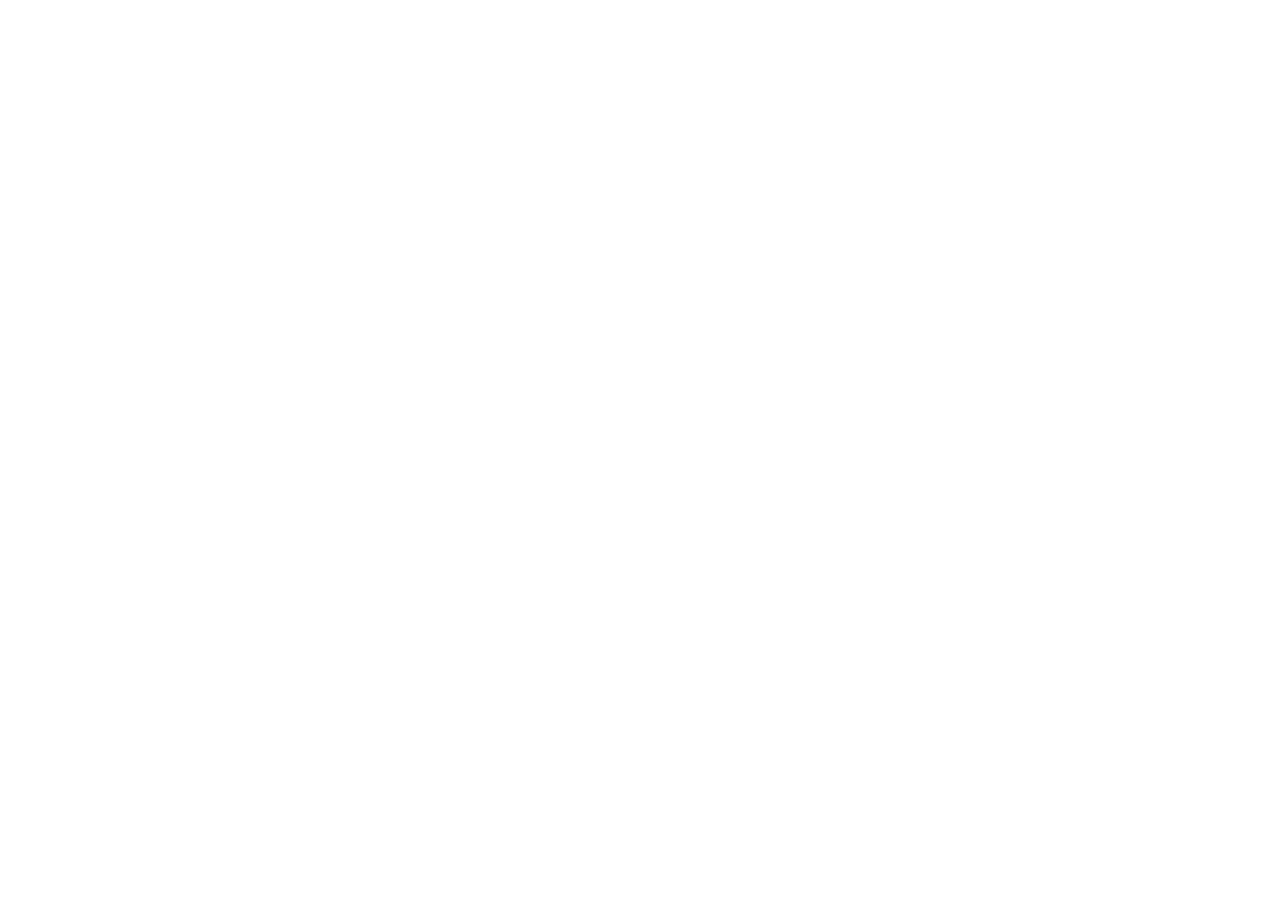
==== task_1/index.html @ 24e5e738 "start" ====
<!DOCTYPE html>
<html lang="en">
<head>
    <meta charset="UTF-8">
    <meta name="viewport" content="width=device-width, initial-scale=1.0">
    <meta http-equiv="X-UA-Compatible" content="ie=edge">
    <title>Document</title>
</head>
<body>
    
</body>
</html>
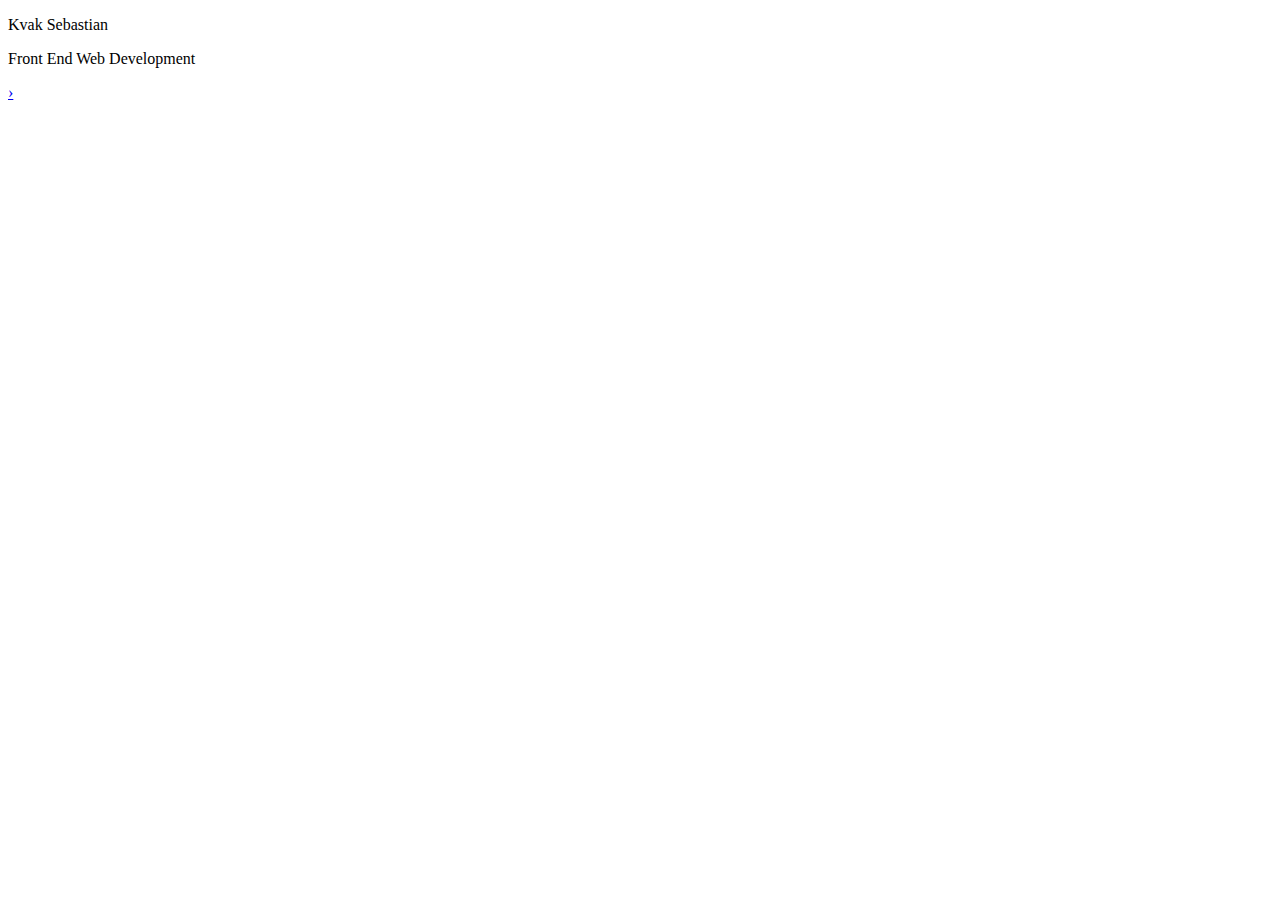
==== commit ca40d0d4: "first page" ====
--- a/task_1/index.html
+++ b/task_1/index.html
@@ -4,9 +4,15 @@
     <meta charset="UTF-8">
     <meta name="viewport" content="width=device-width, initial-scale=1.0">
     <meta http-equiv="X-UA-Compatible" content="ie=edge">
+    <link rel="stylesheet" type="text/css" href="style_index.css">
     <title>Document</title>
 </head>
 <body>
-    
+    <div class="name">
+        <p class="my_name">Kvak Sebastian</p>
+        <p class="my_prof">Front End Web Development</p> 
+    </div>
+    <div class="next"><a href="inf.html" class="round">›</a>
+    </div>
 </body>
 </html>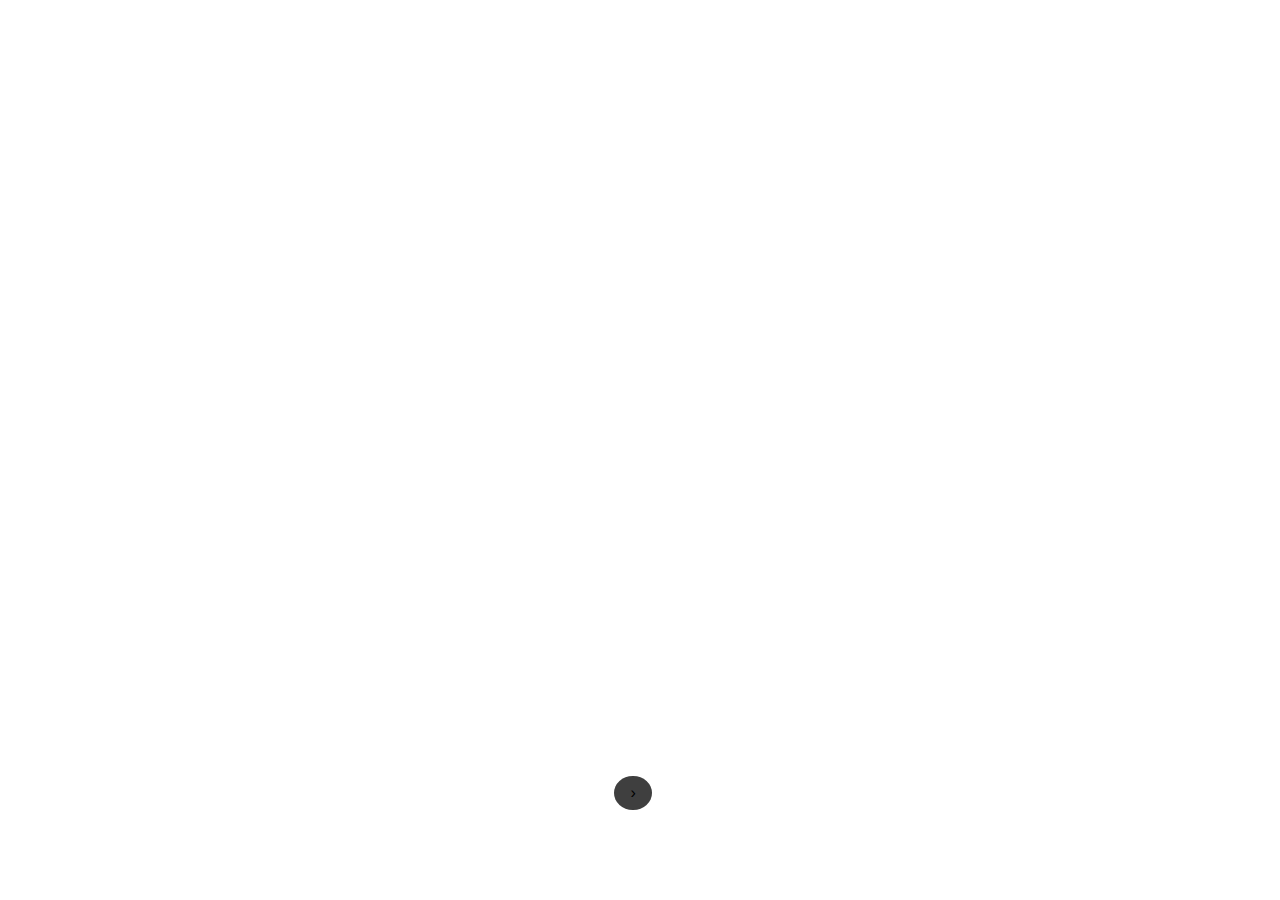
==== commit 3009e56e: "Final version" ====
--- a/task_1/index.html
+++ b/task_1/index.html
@@ -12,7 +12,7 @@
         <p class="my_name">Kvak Sebastian</p>
         <p class="my_prof">Front End Web Development</p> 
     </div>
-    <div class="next"><a href="inf.html" class="round">›</a>
+    <div class="next"><a href="main.html" class="round">›</a>
     </div>
 </body>
 </html>--- a/task_1/style_index.css
+++ b/task_1/style_index.css
@@ -0,0 +1,45 @@
+body{
+    background-image: url(http://www.zastavki.com/pictures/1024x600/2015/Backgrounds_Black_cubic_background_094966_27.jpg);
+    background-size: 100%;
+    font-family: sans-serif;
+
+}
+div.name{
+    width: 30%;
+position: absolute;
+top:35%;
+left:35%;
+color:#fff;
+border: 3px solid #fff; 
+
+}
+p.my_name{
+    font-size: 48px;
+    padding-left: 10%;
+}
+p.my_prof{
+    font-size: 16px;
+    padding-left: 24%;
+
+}
+a {
+    text-decoration: none;
+    display: inline-block;
+    padding: 8px 16px;
+}
+
+a:hover {
+    background-color: #ddd;
+    color: black;
+}
+
+.round {
+  background-color: #3f3f3f;
+    color: #000;
+    border-radius: 50%;
+}
+div.next{
+    position: absolute;
+    bottom: 10%;
+    left: 48%;
+}